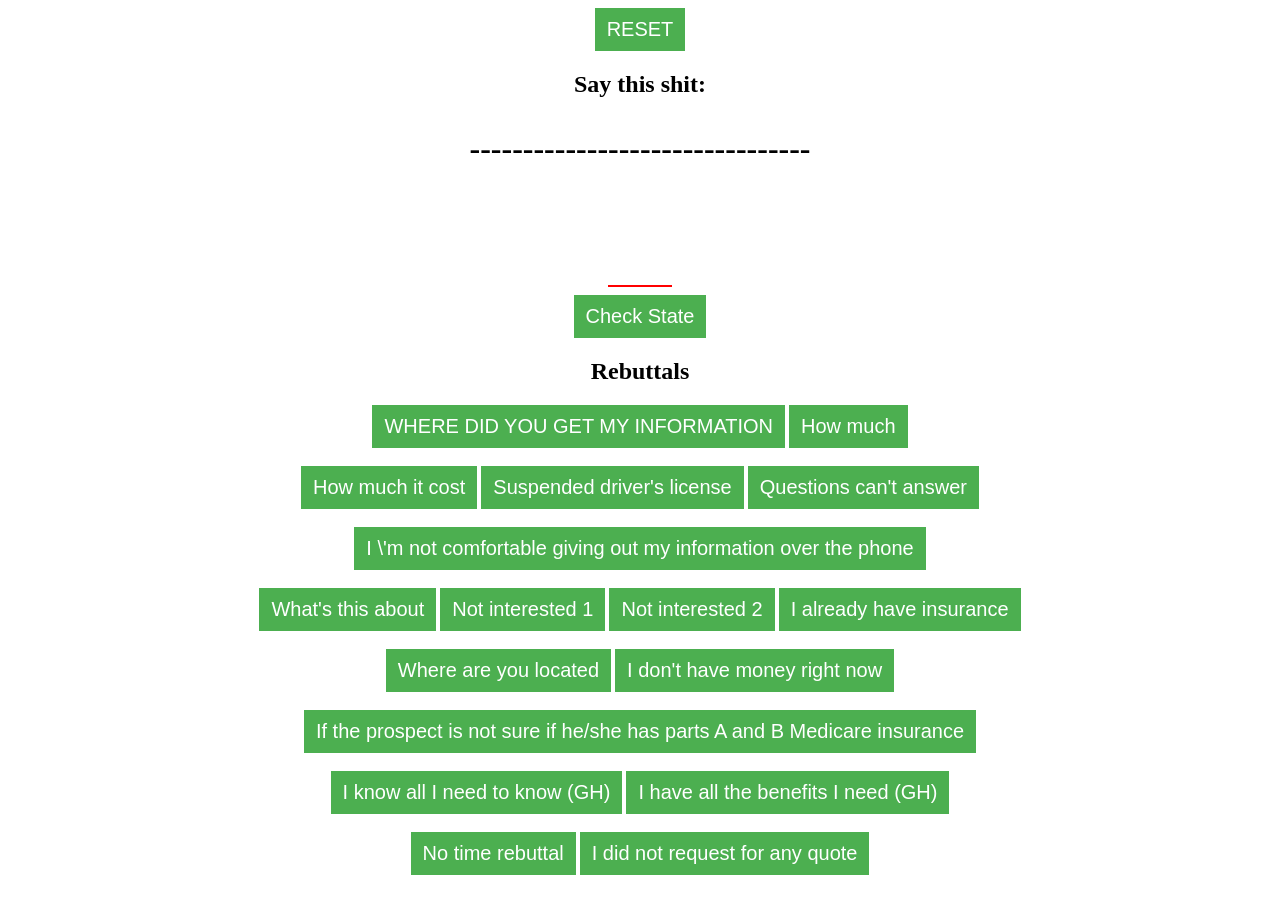
==== index.html @ b53d2a64 "Update index.html" ====
<!DOCTYPE html>
<html>
    <head>
        <link href="style.css" rel="stylesheet">
        <script src="/main.js"></script>
    </head>
    <body>
        <button onclick="reset()">RESET</button>
        <!--<button onclick="contToPrev()">Continue to Prev</button>-->
        <h2>Say this shit:</h2>
        <h3 id="saythis">--------------------------------</h3>
        <br><br>
        <div id="statecheck">
            <!--State Checker-->
            <input type="text" id="input">
            <br>
            <button onclick="check(input=document.getElementById('input').value)" id="submit">Check State</button>
        </div>

        <h2>Rebuttals</h2>
        <div id="rebuttals">
            <!--Where did you my information-->
            <button onclick="change('More likely, we sort all information online and you requested a quote there. That\'s why we have your basic information because you probably filled out those records and it comes in my screen one line at a time... So, my job is to reach out to you and confirm the information to see if you qualify... So going back... (Take control of the call) ')">WHERE DID YOU GET MY INFORMATION</button>
            <!--How much is the monthly premium for the full coverage-->
            <button onclick="change('The best person to answer your question is our licensed agent from your area. He can give you more detailed info regarding pricing, coverage and for other questions you may have. For now, I would need to ask you basic questions to make sure you qualify, okay? Going back.... ')">How much</button>
            <br><br>
            <!--How much it cost-->
            <button onclick="change('Well I do have a licensed agent waiting on the other line who will give you more detailed information about the program and answer all of your questions because here in my end I only need to ask you some basic questions and after that I will transfer you to one of them. So if you have any further questions please don\'t hesitate to ask okay?')">How much it cost </button>
            <!--Suspended driver's license-->
            <button onclick="change('Well, just so you know (first name) you can potentially get auto insurance even if you have a suspended license, as long as you currently own a vehicle that is still running, I just need to ask you these basic questions to make sure you qualify. So going back... ')">Suspended driver's license </button>
            <!--Questions can \'t answer -->
            <button onclick="change('For the meantime, you may write down all of your questions here because I have my licensed agent on the other line who can provide you more detailed information and answer all the questions you may have okay? So going back...')">Questions can't answer </button>
            <br><br>
            <!--I \'m not comfortable giving out my information over the phone-->
            <button onclick="change('I fully understand where you \'re coming from. Rest assured that this call is properly recorded to quality and training purposes so you don \'t have to worry. And also there \'s no way for you to provide any of your records because I have it here already your basic information so this is not a scam. My job here is to reach out to you and confirm these information you provided to see if you qualify for a quote. That \'s it!')">I \'m not comfortable giving out my information over the phone</button>
            <br><br>
            <!--What's this about-->
            <button onclick="change('Actually we \'re helping you to receive your 100% no obligation quote with low cost life/Medicare/health/auto insurance plan because it shows here that you \'re very much qualified. So just to confirm your still in the state of ___?')">What's this about</button>
            <!--Not interested 1-->
            <button onclick="change('I understand that you \'re not interested bet take note this is a free no obligation quote so you are not in any obligation to buy or to sign up for any of it. We just only want to let you know that there are amazing low rate pricing for life insurance that is now available in your state, so going back....')">Not interested 1</button>
            <!--Not interested 2-->
            <button onclick="change('Don \'t worry because you \'re not in any obligation to sign up for anything, we \'re only providing you a free quotes for you to have a reference and a side by side comparison, and also for you to check of how much money you could save for your insurance.')">Not interested 2</button>
            <!--I already have insurance-->
            <button onclick="change('Well at least you understand how important life/Medicare/health insurance is but I believe that you could always see if your plan provides the most coverage for your price, that \'s why we are calling to provide you only a free no obligation comparison quote. We are not asking to change what you have right now, so you can stay where you at. Okay?')">I already have insurance</button>
            <br><br>
            <!--Where are you located-->
            <button onclick="change('We are located on the west side of the pacific.')">Where are you located</button>
            <!--I don \'t have money right now -->
            <button onclick="change('Actually you can use this for your future references since this is a free quote. So let me just ask you some basic questions for you to qualify okay? ')">I don't have money right now </button>
            <br><br>
            <!--If the prospect is not sure if he/she has parts A and B Medicare insurance  -->
            <button onclick="change('Clarify by saying “But do you have a red, white and blue Medicare card just a yes or no?  If yes = okay and is that part A and B? ')">If the prospect is not sure if he/she has parts A and B Medicare insurance</button>
            <br><br>
            <!--I know all I need to know (GH)  -->
            <button onclick="change('I understand you probably know everything about Medicare. And you probably know Medicare doesn \'t cover dental and vison for example, right? However, you may not know there is a way you may be eligible to receive these very valuable benefits. So just to confirm you have Medicare parts A and B right? ')">I know all I need to know (GH)</button>
            <!--I have all the benefits I need (GH)-->
            <button onclick="change('I understand you have everything you need and we may not be able to help you get more benefits. The sad fact is most Medicare beneficiaries, like you, aren \'t getting all the benefits that they \'re entitled to get. It makes sense to make sure you \'re not one of them. (Back to the script where you stop) ')">I have all the benefits I need (GH)</button>
            <!--No time rebuttal  -->
            <br><br>
            <button onclick="change('This will take a few minutes of your time only ')">No time rebuttal </button>
            <!--I did not request for any quote-->
            <button onclick="change('Oh I see. You might not remember because this was requested about few weeks ago or probably a family member of yours requested for a free quote for you')">I did not request for any quote</button>
        </div>
    </body>
</html>
---- style.css ----
*{
    text-align: center;

}

h3 {
    font: arial;
    font-size: 32px;
    margin-left: 10%;
    margin-right: 10%;
}
button {
    background-color: #4CAF50; /* Green */
    border: none;
    color: white;
    padding: 10px 12px;
    text-align: center;
    text-decoration: none;
    display: inline-block;
    font-size: 20px;
    width:auto;
}
input[type=text] {
    font-size: medium;
    width: 5%;
    text-align: center;
    padding: 12px 20px;
    margin: 8px 0;
    box-sizing: border-box;
    border: none;
    border-bottom: 2px solid red;
    outline: none;
    transition: width 0.4s ease-in-out;
  }
input[type=text]:focus {
    width: 50%;
  }
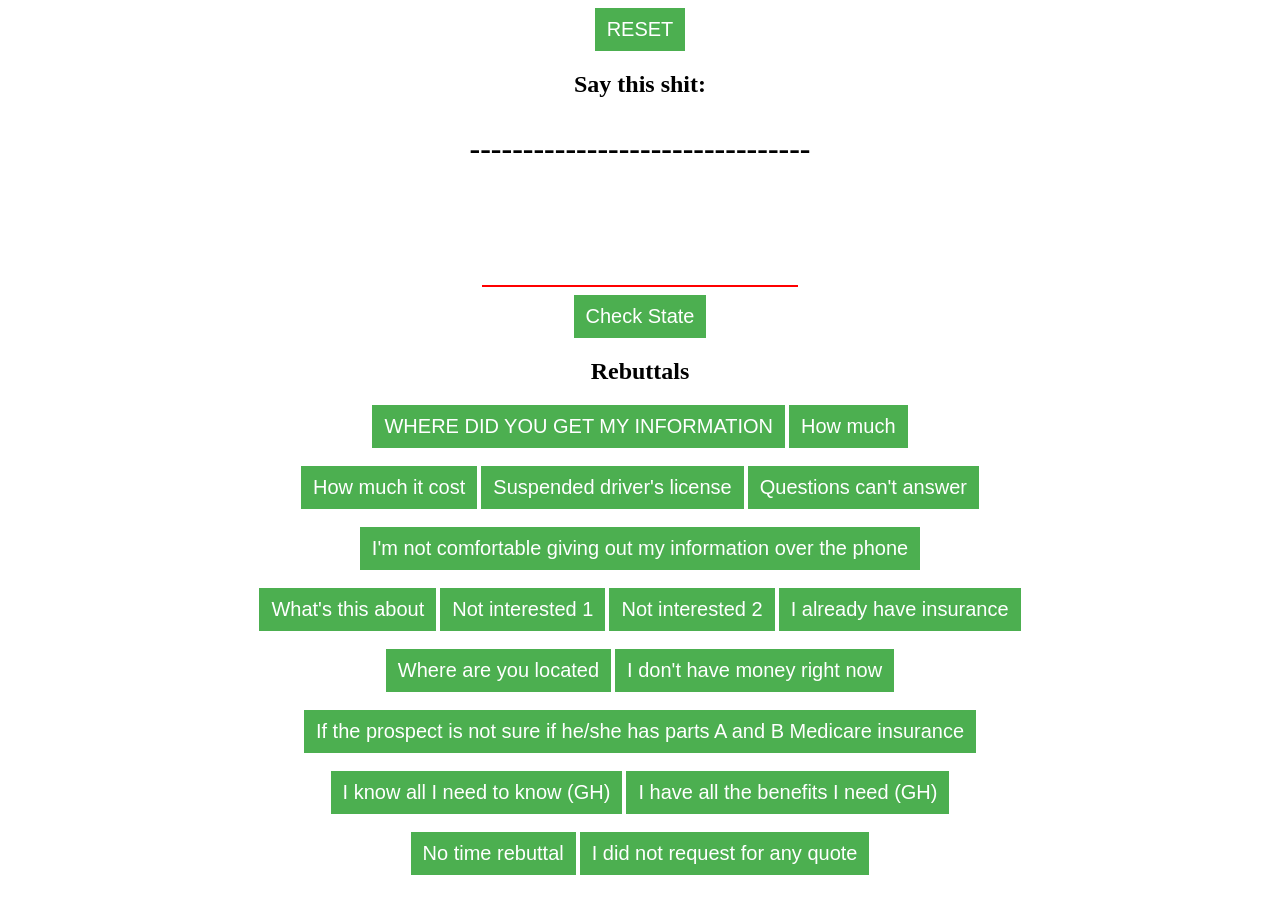
==== commit c841d2a5: "Update index.html" ====
--- a/index.html
+++ b/index.html
@@ -32,7 +32,7 @@
             <button onclick="change('For the meantime, you may write down all of your questions here because I have my licensed agent on the other line who can provide you more detailed information and answer all the questions you may have okay? So going back...')">Questions can't answer </button>
             <br><br>
             <!--I \'m not comfortable giving out my information over the phone-->
-            <button onclick="change('I fully understand where you \'re coming from. Rest assured that this call is properly recorded to quality and training purposes so you don \'t have to worry. And also there \'s no way for you to provide any of your records because I have it here already your basic information so this is not a scam. My job here is to reach out to you and confirm these information you provided to see if you qualify for a quote. That \'s it!')">I \'m not comfortable giving out my information over the phone</button>
+            <button onclick="change('I fully understand where you \'re coming from. Rest assured that this call is properly recorded to quality and training purposes so you don \'t have to worry. And also there \'s no way for you to provide any of your records because I have it here already your basic information so this is not a scam. My job here is to reach out to you and confirm these information you provided to see if you qualify for a quote. That \'s it!')">I'm not comfortable giving out my information over the phone</button>
             <br><br>
             <!--What's this about-->
             <button onclick="change('Actually we \'re helping you to receive your 100% no obligation quote with low cost life/Medicare/health/auto insurance plan because it shows here that you \'re very much qualified. So just to confirm your still in the state of ___?')">What's this about</button>
--- a/style.css
+++ b/style.css
@@ -22,7 +22,7 @@
 }
 input[type=text] {
     font-size: medium;
-    width: 5%;
+    width: 25%;
     text-align: center;
     padding: 12px 20px;
     margin: 8px 0;
@@ -30,7 +30,7 @@
     border: none;
     border-bottom: 2px solid red;
     outline: none;
-    transition: width 0.4s ease-in-out;
+    transition: width 0.6s ease-in-out;
   }
 input[type=text]:focus {
     width: 50%;
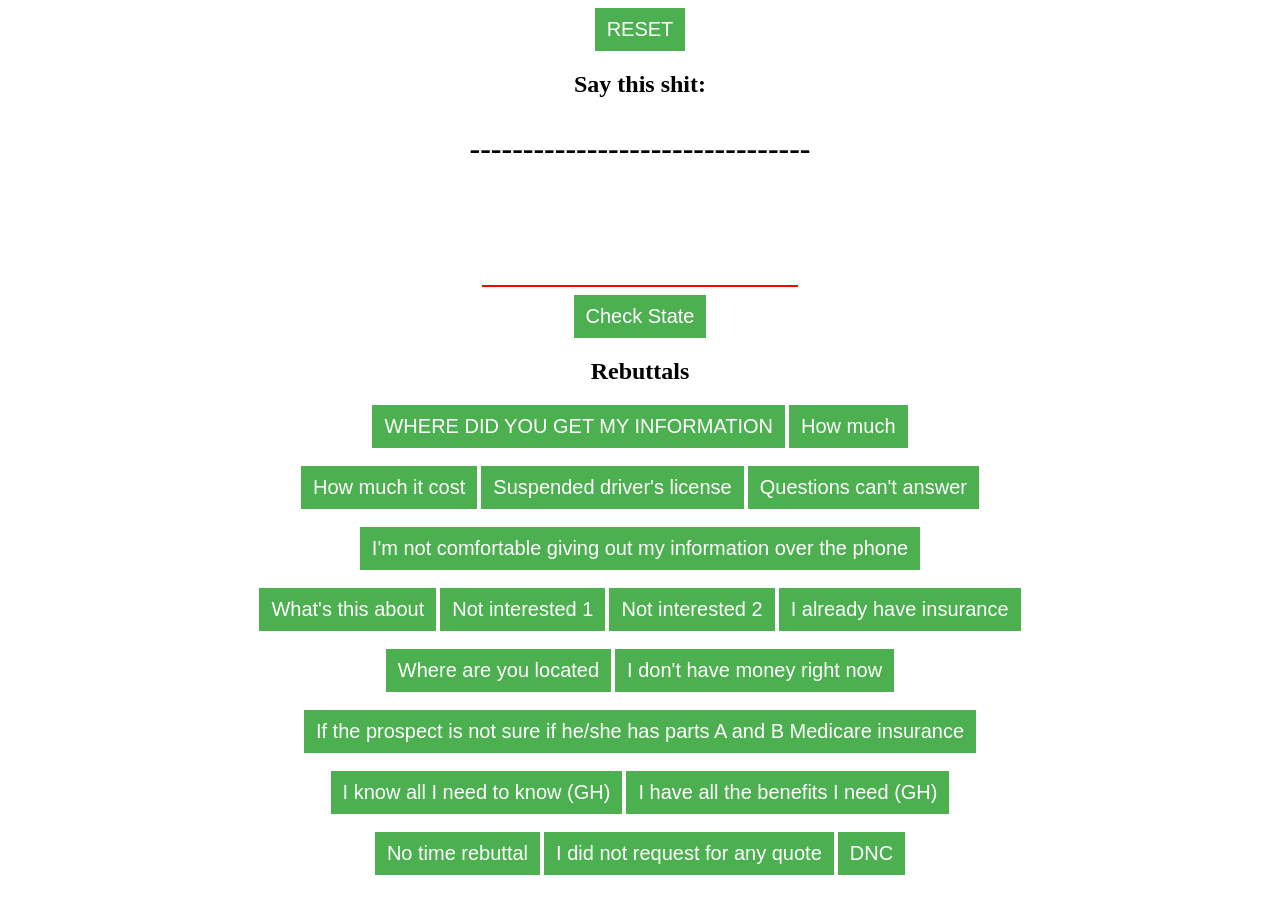
==== commit 68a3cab6: "Update index.html" ====
--- a/index.html
+++ b/index.html
@@ -14,7 +14,7 @@
             <!--State Checker-->
             <input type="text" id="input">
             <br>
-            <button onclick="check(input=document.getElementById('input').value)" id="submit">Check State</button>
+            <button onclick="check(input=document.getElementById('input').value)" id="submit" onfocus="this.value=''">Check State</button>
         </div>
 
         <h2>Rebuttals</h2>
@@ -60,6 +60,7 @@
             <button onclick="change('This will take a few minutes of your time only ')">No time rebuttal </button>
             <!--I did not request for any quote-->
             <button onclick="change('Oh I see. You might not remember because this was requested about few weeks ago or probably a family member of yours requested for a free quote for you')">I did not request for any quote</button>
+            <button onclick="change('Okay the operator will comply with your do not call request.')">DNC</button>
         </div>
     </body>
 </html>
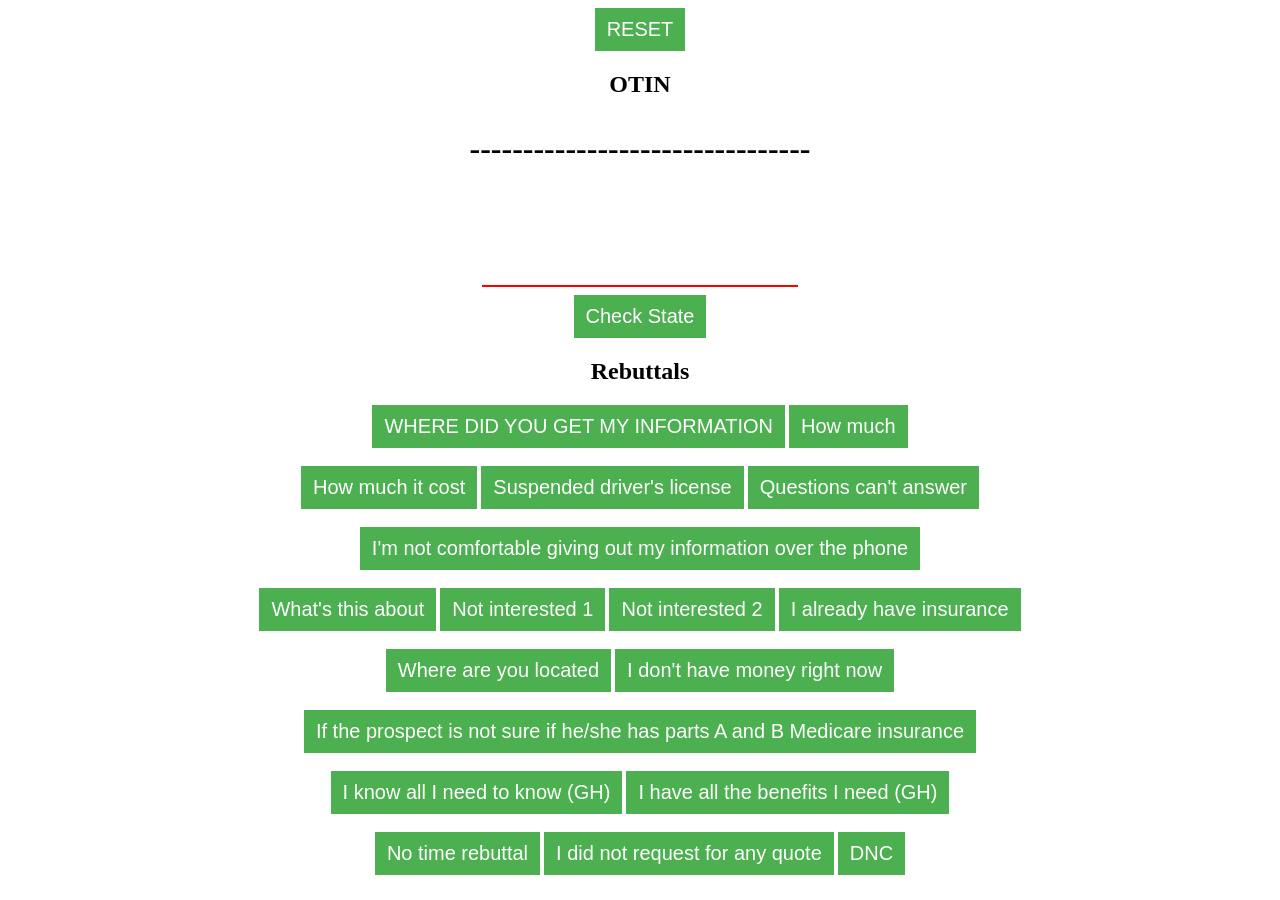
==== commit 14c93b4e: "Update index.html" ====
--- a/index.html
+++ b/index.html
@@ -7,14 +7,14 @@
     <body>
         <button onclick="reset()">RESET</button>
         <!--<button onclick="contToPrev()">Continue to Prev</button>-->
-        <h2>Say this shit:</h2>
+        <h2>OTIN</h2>
         <h3 id="saythis">--------------------------------</h3>
         <br><br>
         <div id="statecheck">
             <!--State Checker-->
-            <input type="text" id="input">
+            <input type="text" id="input" onfocus="this.value=''">
             <br>
-            <button onclick="check(input=document.getElementById('input').value)" id="submit" onfocus="this.value=''">Check State</button>
+            <button onclick="check(input=document.getElementById('input').value)" id="submit">Check State</button>
         </div>
 
         <h2>Rebuttals</h2>
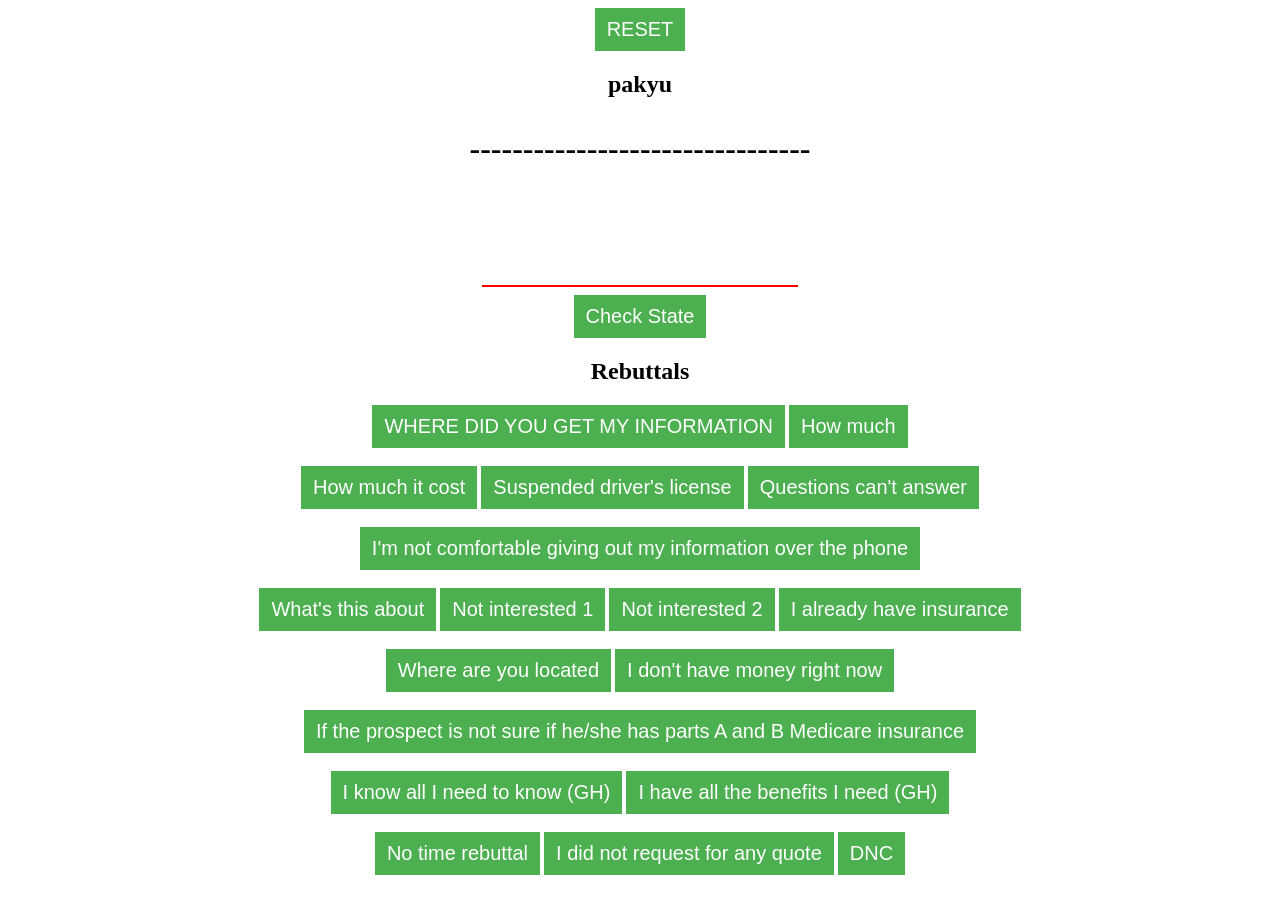
==== commit a75a2ac2: "Update index.html" ====
--- a/index.html
+++ b/index.html
@@ -7,7 +7,7 @@
     <body>
         <button onclick="reset()">RESET</button>
         <!--<button onclick="contToPrev()">Continue to Prev</button>-->
-        <h2>OTIN</h2>
+        <h2>pakyu</h2>
         <h3 id="saythis">--------------------------------</h3>
         <br><br>
         <div id="statecheck">
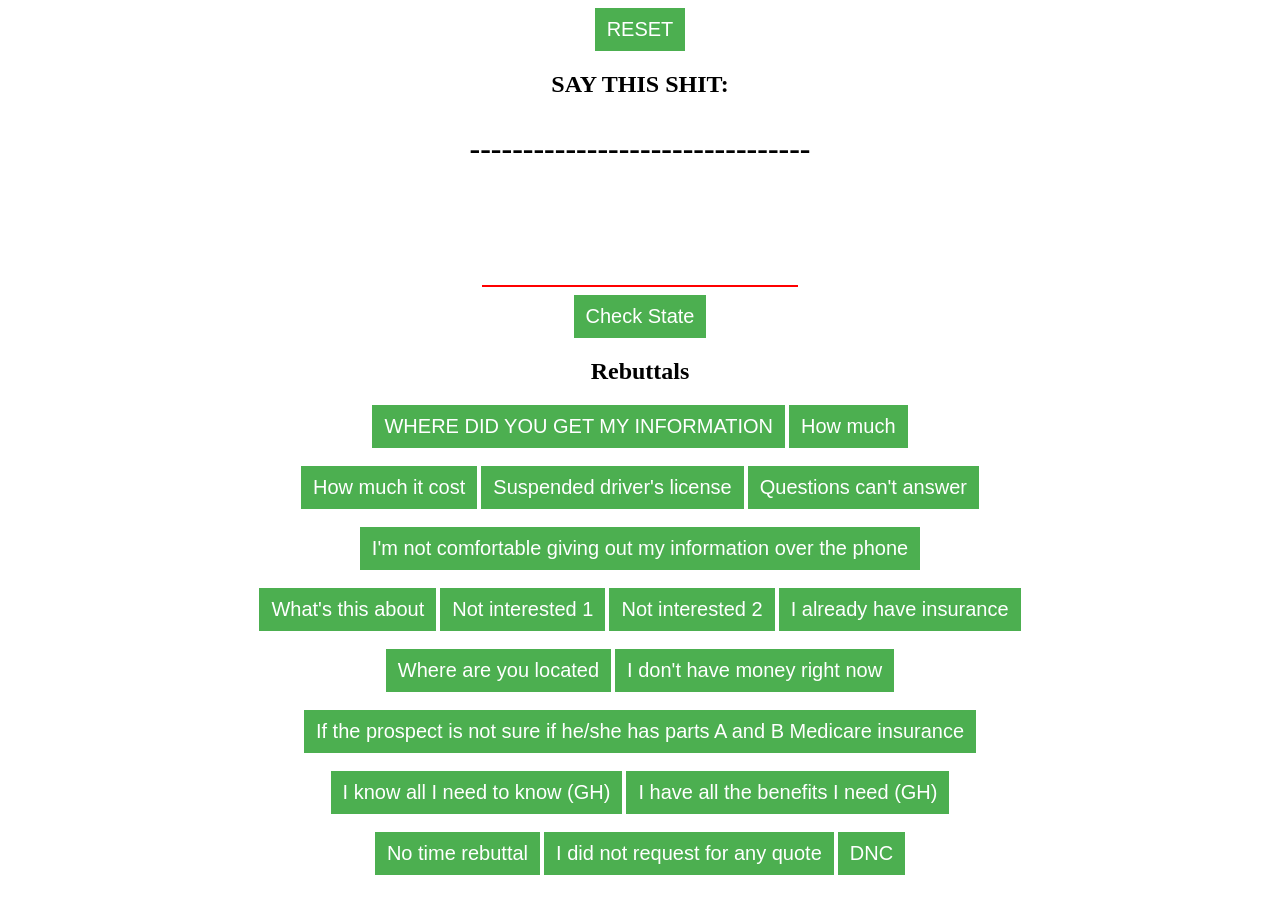
==== commit ab441bb5: "Update index.html" ====
--- a/index.html
+++ b/index.html
@@ -7,7 +7,7 @@
     <body>
         <button onclick="reset()">RESET</button>
         <!--<button onclick="contToPrev()">Continue to Prev</button>-->
-        <h2>pakyu</h2>
+        <h2>SAY THIS SHIT:</h2>
         <h3 id="saythis">--------------------------------</h3>
         <br><br>
         <div id="statecheck">
